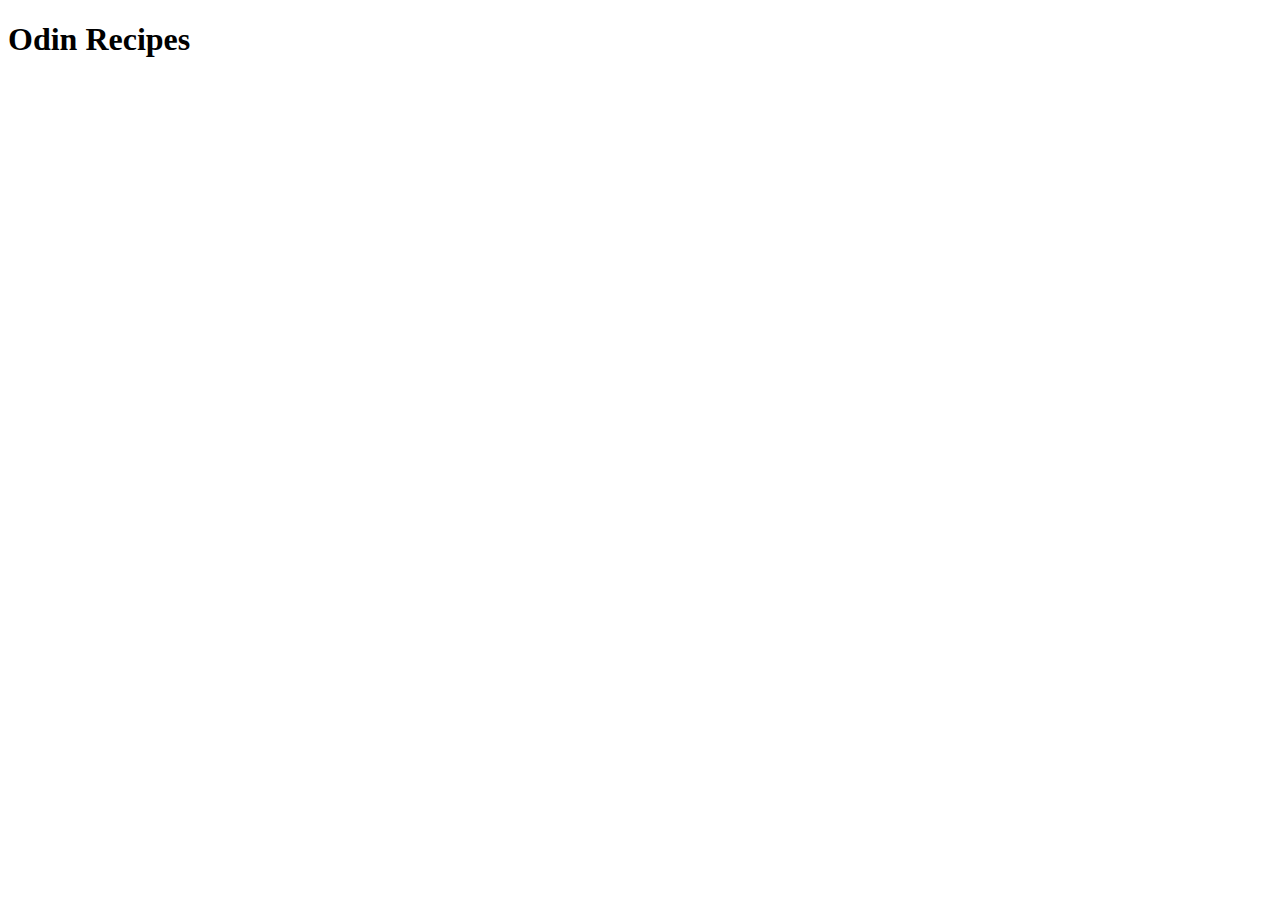
==== index.html @ 6be75f61 "Set up initial structure of website" ====
<!DOCTYPE html>
<html lang="en">
<head>
    <meta charset="UTF-8">
    <meta name="viewport" content="width=device-width, initial-scale=1.0">
    <title>Document</title>
</head>
<body>
    <h1>
        Odin Recipes
    </h1>
</body>
</html>
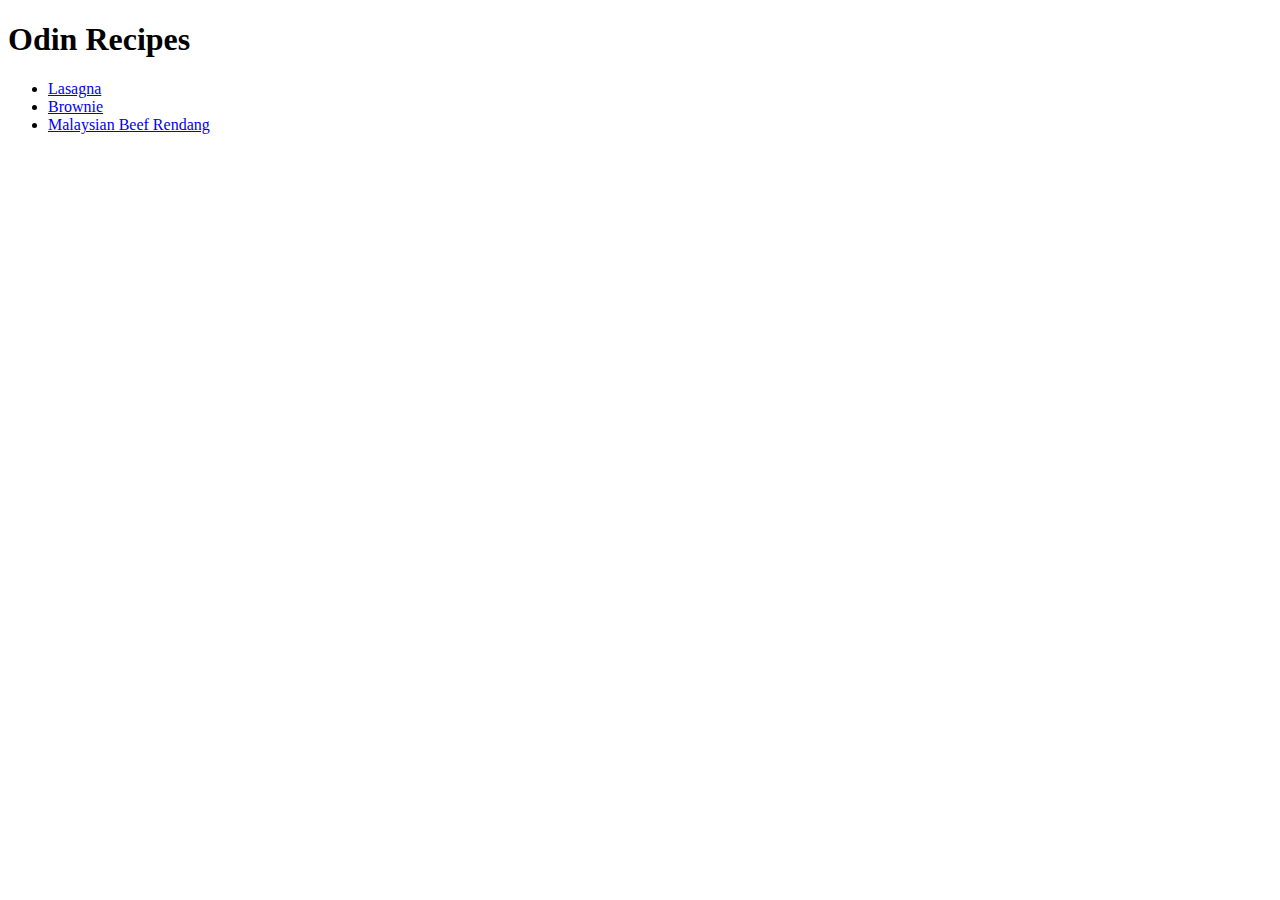
==== commit 2e03248c: "Add page links to index.html" ====
--- a/index.html
+++ b/index.html
@@ -9,5 +9,11 @@
     <h1>
         Odin Recipes
     </h1>
+    <ul>
+        <li><a href="recipes/lagsana.html">Lasagna</a></li>
+        <li><a href="recipes/brownie.html">Brownie</a></li>
+        <li><a href="recipes/malaysian-beef-rendang.html">Malaysian Beef Rendang</a></li>
+    </ul>
+    
 </body>
 </html>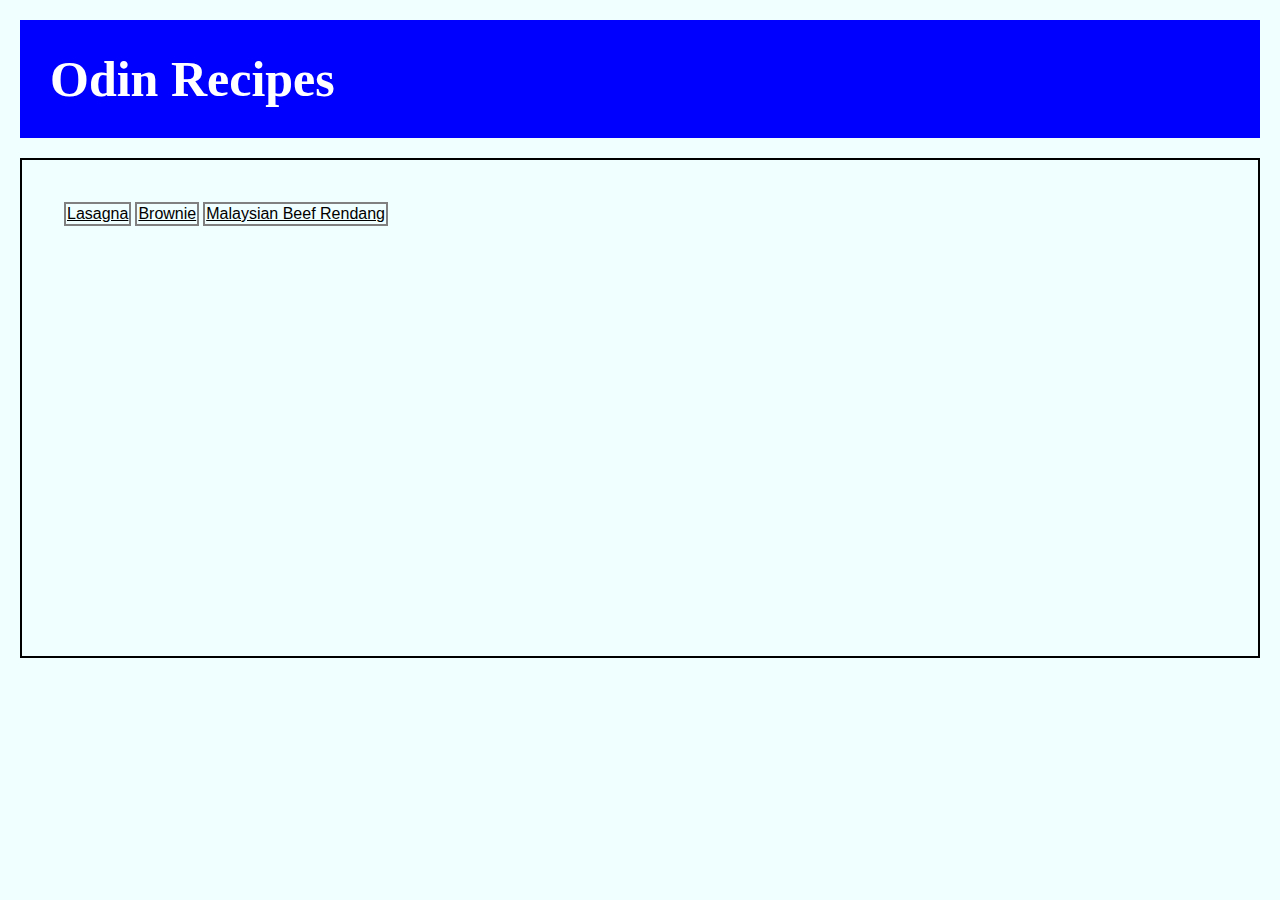
==== commit 72d913d2: "Add styles, fix stylesheet link" ====
--- a/index.html
+++ b/index.html
@@ -3,17 +3,21 @@
 <head>
     <meta charset="UTF-8">
     <meta name="viewport" content="width=device-width, initial-scale=1.0">
-    <title>Document</title>
+    <link rel="stylesheet" href="static/styles.css">
+    <title>Odin Recipes</title>
 </head>
 <body>
-    <h1>
-        Odin Recipes
-    </h1>
-    <ul>
-        <li><a href="recipes/lagsana.html">Lasagna</a></li>
-        <li><a href="recipes/brownie.html">Brownie</a></li>
-        <li><a href="recipes/malaysian-beef-rendang.html">Malaysian Beef Rendang</a></li>
-    </ul>
+    <div class="main-box">
+        <h1 class="main-title">Odin Recipes</h1>
+    </div>
+    <div class="content-box">
+        <ul>
+            <li><a href="recipes/lasagna.html">Lasagna</a></li>
+            <li><a href="recipes/brownie.html">Brownie</a></li>
+            <li><a href="recipes/malaysian-beef-rendang.html">Malaysian Beef Rendang</a></li>
+        </ul>
+    </div>
+    
     
 </body>
 </html>--- a/static/styles.css
+++ b/static/styles.css
@@ -0,0 +1,68 @@
+html {
+    box-sizing: border-box;
+}
+
+*, 
+*::before,
+*::after {
+    box-sizing: inherit;
+}
+
+* {
+    font-family: "Trebuchet MS", sans-serif;
+    color: #000000;
+    background-color: #f0ffff;
+    padding: 0;
+    margin: 0;
+}
+
+h1 {
+    font-family: "Lucida Handwriting", cursive;
+    font-size: 36px;
+    font-weight: 700;    
+}
+
+.main-box,
+.main-title {
+    background-color: blue;
+    color: white;
+    margin: 20px;
+    font-size: 50px;
+}
+
+.main-box,
+.content-box {
+    margin: 20px;
+}
+
+.main-box {
+    padding: 10px;
+}
+
+.content-box {
+    padding: 40px;
+    border: 2px solid black;
+    height: 500px;
+}
+
+.recipe-title {
+    background-color: gold;
+}
+
+ul {
+    display: inline-flex;
+    list-style: none;
+}
+
+li {
+    padding: 1px;
+    margin: 2px;
+    border: 2px solid gray;
+}
+
+link {
+    color: #808080;
+    font-weight: bold;
+    font-size: medium;
+    font-family: "Papyrus", fantasy;
+}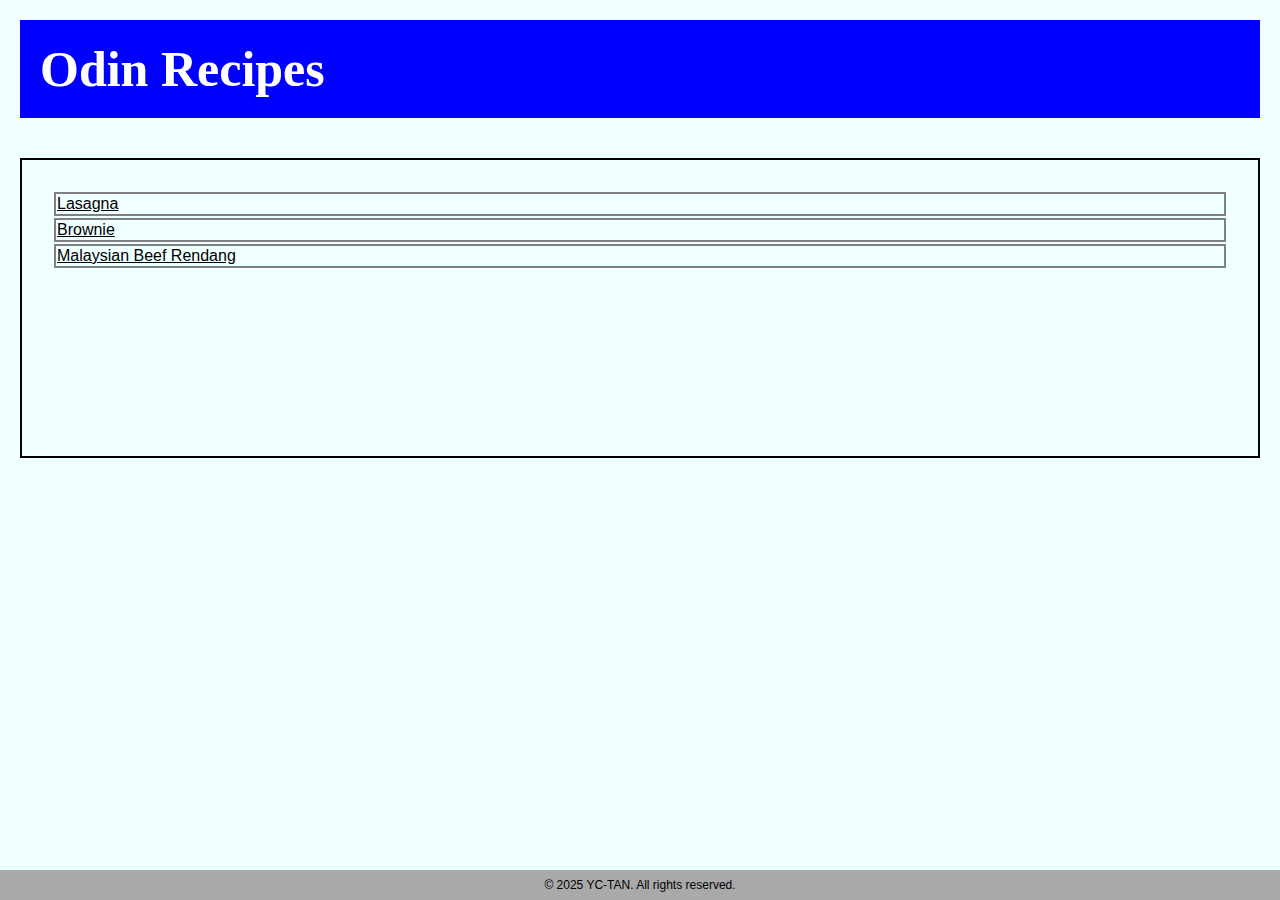
==== commit 39849ebd: "Update styles" ====
--- a/index.html
+++ b/index.html
@@ -7,17 +7,21 @@
     <title>Odin Recipes</title>
 </head>
 <body>
-    <div class="main-box">
-        <h1 class="main-title">Odin Recipes</h1>
+    <div class="container">
+        <div class="title-box">
+            <h1 class="main-title">Odin Recipes</h1>
+        </div>
+        <div class="content-box">
+            <ul>
+                <li><a href="recipes/lasagna.html">Lasagna</a></li>
+                <li><a href="recipes/brownie.html">Brownie</a></li>
+                <li><a href="recipes/malaysian-beef-rendang.html">Malaysian Beef Rendang</a></li>
+            </ul>
+        </div>
+        <div class="footer">
+            © 2025 YC-TAN. All rights reserved.
+        </div>
     </div>
-    <div class="content-box">
-        <ul>
-            <li><a href="recipes/lasagna.html">Lasagna</a></li>
-            <li><a href="recipes/brownie.html">Brownie</a></li>
-            <li><a href="recipes/malaysian-beef-rendang.html">Malaysian Beef Rendang</a></li>
-        </ul>
-    </div>
-    
     
 </body>
 </html>--- a/static/styles.css
+++ b/static/styles.css
@@ -16,13 +16,18 @@
     margin: 0;
 }
 
+.container {
+    display: flex;
+    flex-direction: column;
+}
+
 h1 {
     font-family: "Lucida Handwriting", cursive;
     font-size: 36px;
     font-weight: 700;    
 }
 
-.main-box,
+.title-box,
 .main-title {
     background-color: blue;
     color: white;
@@ -30,28 +35,24 @@
     font-size: 50px;
 }
 
-.main-box,
-.content-box {
-    margin: 20px;
-}
-
-.main-box {
-    padding: 10px;
-}
 
 .content-box {
-    padding: 40px;
+    padding: 30px;
     border: 2px solid black;
-    height: 500px;
+    /* border-top: 5px dotted gray; */
+    height: 300px;
+    margin: 20px;
 }
 
 .recipe-title {
     background-color: gold;
 }
 
+/* Links */
 ul {
-    display: inline-flex;
+    /* display: inline; */
     list-style: none;
+    display: block;
 }
 
 li {
@@ -60,9 +61,22 @@
     border: 2px solid gray;
 }
 
-link {
+.link {
     color: #808080;
     font-weight: bold;
     font-size: medium;
     font-family: "Papyrus", fantasy;
+}
+
+.footer {
+    position: fixed;
+    left: 0;
+    bottom: 0;
+    width: 100%;
+    background-color: darkgray;
+    color: black;
+    text-align: center;
+    padding: 8px;
+    font-size: 12px;
+    margin-top: 20px;
 }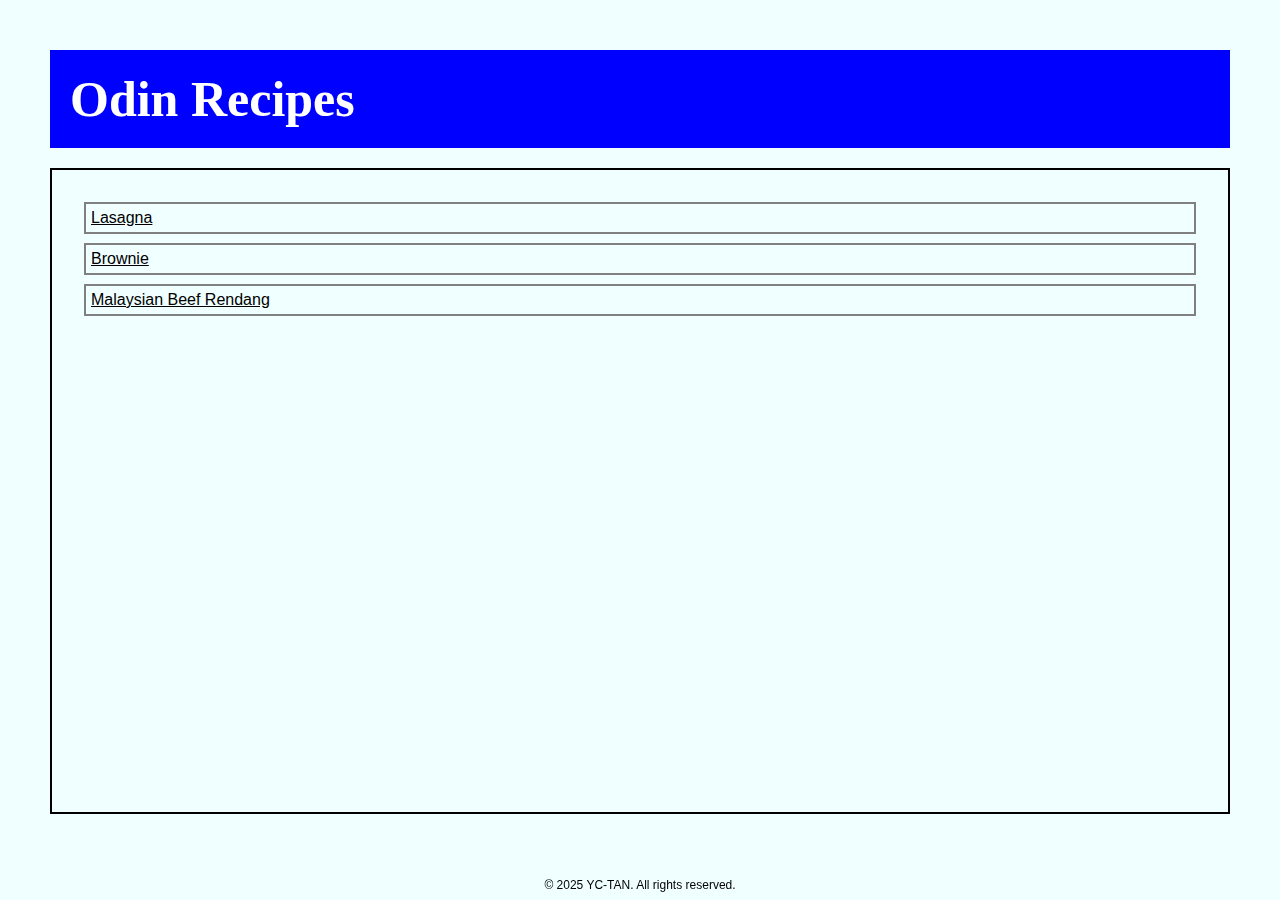
==== commit e5a5e18b: "Change background color, fix brownie margin" ====
--- a/index.html
+++ b/index.html
@@ -6,7 +6,7 @@
     <link rel="stylesheet" href="static/styles.css">
     <title>Odin Recipes</title>
 </head>
-<body>
+<body class="index">
     <div class="container">
         <div class="title-box">
             <h1 class="main-title">Odin Recipes</h1>
--- a/static/styles.css
+++ b/static/styles.css
@@ -11,72 +11,173 @@
 * {
     font-family: "Trebuchet MS", sans-serif;
     color: #000000;
-    background-color: #f0ffff;
+    
     padding: 0;
     margin: 0;
 }
 
-.container {
-    display: flex;
-    flex-direction: column;
+.index {
+    background-color: #f0ffff;
+}
+
+.recipe {
+    background-color: lightgoldenrodyellow;
 }
 
 h1 {
     font-family: "Lucida Handwriting", cursive;
-    font-size: 36px;
-    font-weight: 700;    
+}
+
+/* footer */
+.footer {
+    position: fixed;
+    left: 0;
+    bottom: 0;
+    width: 100%;
+    color: black;
+    text-align: center;
+    padding: 8px;
+    font-size: 12px;
+}
+
+/* Homepage */
+.container {
+    display: flex;
+    flex-direction: column;
+    flex-wrap: nowrap;
+    /* gap: 20px; */
 }
 
 .title-box,
+.content-box {
+    margin: 0 50px;
+}
+
+.title-box {
+    margin-top: 50px;
+    margin-bottom: 20px;
+}
+
+/* Homepage title */
 .main-title {
     background-color: blue;
     color: white;
-    margin: 20px;
     font-size: 50px;
+    font-weight: 700;
+    padding: 20px
 }
 
-
+/* Homepage Content */
 .content-box {
     padding: 30px;
     border: 2px solid black;
-    /* border-top: 5px dotted gray; */
-    height: 300px;
-    margin: 20px;
+    min-height: calc(100vh - 88px - 150px - 4px - 12px);
 }
 
-.recipe-title {
-    background-color: gold;
-}
-
-/* Links */
+/* Homepage Links */
 ul {
-    /* display: inline; */
     list-style: none;
-    display: block;
+    display: flex;
+    flex-direction: column;
+    gap: 5px;
 }
 
 li {
-    padding: 1px;
+    padding: 5px;
     margin: 2px;
     border: 2px solid gray;
 }
 
-.link {
+/* Recipe page */
+.recipe-container {
+    display: flex;
+    flex-direction: column;
+    flex-wrap: nowrap;
+}
+
+/* Recipe title */
+.recipe-title {
+    background-color: gold;
+    padding: 10px 20px;
+    display: inline-flex;
+    justify-content: space-between;
+    align-items: center;
+}
+
+.title {
+    background-color: gold;
+}
+
+.home-button {
+    background-color: #000000;
+    color: white;
+    font-weight: 700;
+    outline: medium none;
+    padding: 5px 15px;
+    text-decoration: none;
+    border-radius: 8px;
+}
+
+.home-link {
     color: #808080;
     font-weight: bold;
     font-size: medium;
     font-family: "Papyrus", fantasy;
 }
 
-.footer {
-    position: fixed;
-    left: 0;
-    bottom: 0;
+/* Recipe Content */
+.recipe-content {
+    display: flex;
+    flex-wrap: nowrap;
+    padding: 30px 20px 30px 30px;
     width: 100%;
-    background-color: darkgray;
-    color: black;
-    text-align: center;
-    padding: 8px;
-    font-size: 12px;
-    margin-top: 20px;
+}
+
+/* Recipe text */
+.recipe-text {
+    width: 70%;
+}
+
+/* Section name */
+h5 {
+    font-size: 26px;
+    margin: 10px 0px;    
+}
+
+.description-text {
+    margin-bottom: 20px;
+}
+
+.ul-text {
+    margin-bottom: 20px;
+    list-style-type: disc;
+    gap: 0px;
+    padding: 0 20px;
+}
+
+.ul-text>li {
+    padding: 2px;
+    border: none;
+}
+
+.ol-text {
+    margin-bottom: 20px;
+    gap: 0px;
+    padding: 0 20px;
+}
+
+ol>li {
+    padding: 2px;
+    border: none;
+}
+
+/* Recipe image */
+.img-box {
+    width: 30%;
+    padding: 10px;
+}
+
+img {
+    width: 100%;
+    height: auto;
 }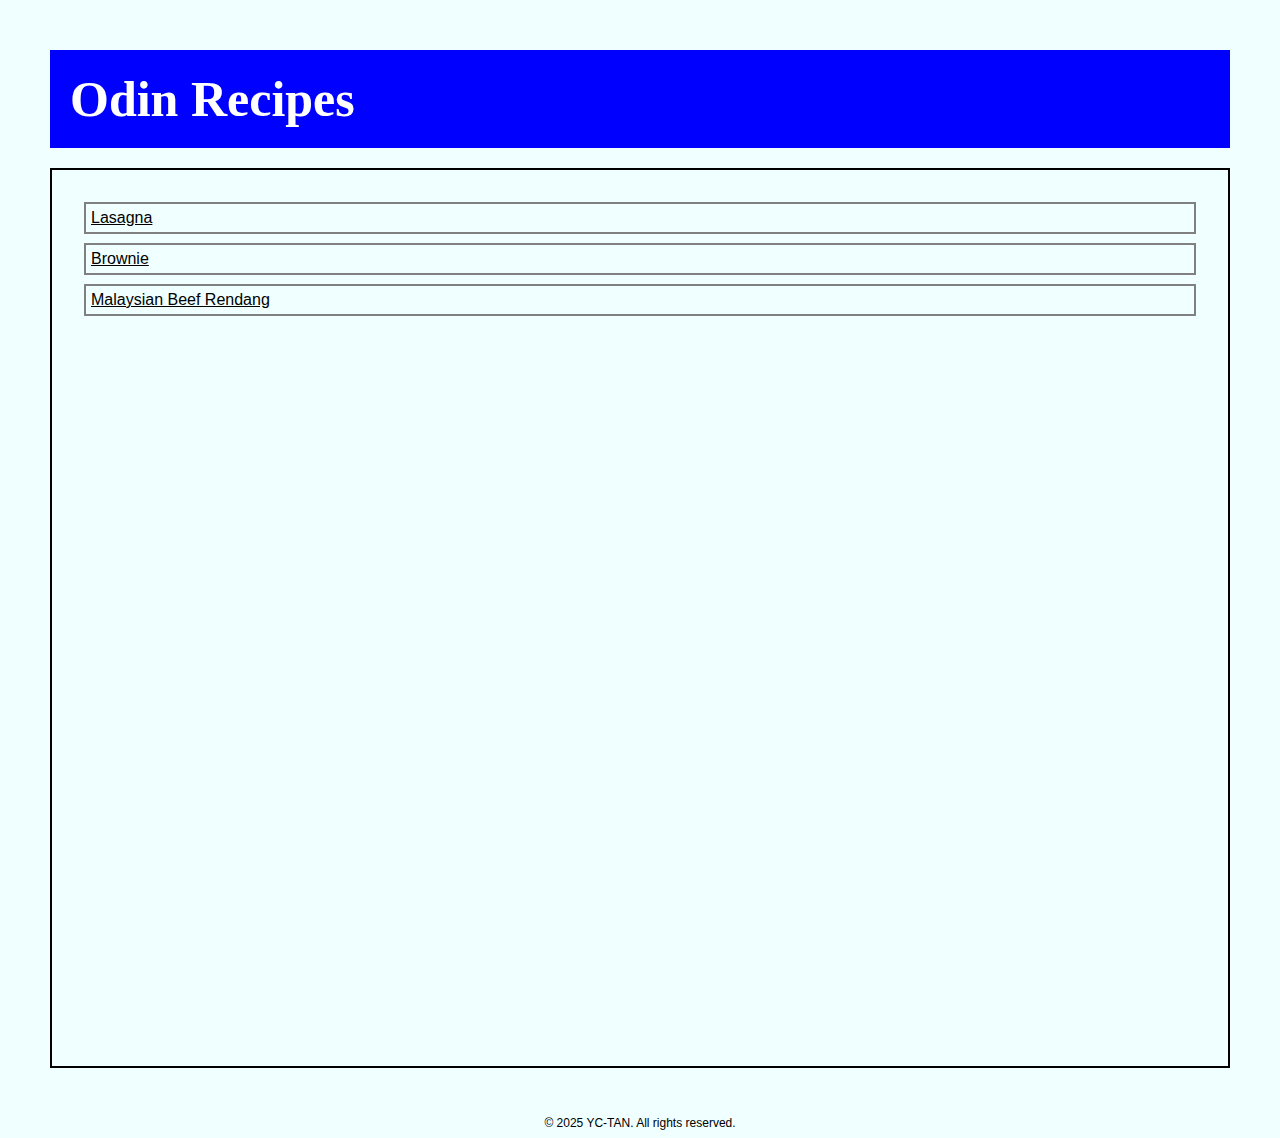
==== commit e420626c: "Fix footer display" ====
--- a/index.html
+++ b/index.html
@@ -18,7 +18,7 @@
                 <li><a href="recipes/malaysian-beef-rendang.html">Malaysian Beef Rendang</a></li>
             </ul>
         </div>
-        <div class="footer">
+        <div class="footer-homepage">
             © 2025 YC-TAN. All rights reserved.
         </div>
     </div>
--- a/static/styles.css
+++ b/static/styles.css
@@ -28,9 +28,14 @@
     font-family: "Lucida Handwriting", cursive;
 }
 
-/* footer */
-.footer {
+/* homepage footer */
+/* .footer-homepage{
     position: fixed;
+} */
+
+.footer,
+.footer-homepage {
+    /* z-index: 9; */
     left: 0;
     bottom: 0;
     width: 100%;
@@ -38,6 +43,7 @@
     text-align: center;
     padding: 8px;
     font-size: 12px;
+    display: block;
 }
 
 /* Homepage */
@@ -45,6 +51,7 @@
     display: flex;
     flex-direction: column;
     flex-wrap: nowrap;
+    /* height: 100%; */
     /* gap: 20px; */
 }
 
@@ -71,7 +78,8 @@
 .content-box {
     padding: 30px;
     border: 2px solid black;
-    min-height: calc(100vh - 88px - 150px - 4px - 12px);
+    min-height: 100vh;
+    margin-bottom: 40px;
 }
 
 /* Homepage Links */
@@ -98,7 +106,7 @@
 /* Recipe title */
 .recipe-title {
     background-color: gold;
-    padding: 10px 20px;
+    padding: 10px 30px;
     display: inline-flex;
     justify-content: space-between;
     align-items: center;
@@ -131,6 +139,7 @@
     flex-wrap: nowrap;
     padding: 30px 20px 30px 30px;
     width: 100%;
+    z-index: 10;
 }
 
 /* Recipe text */
